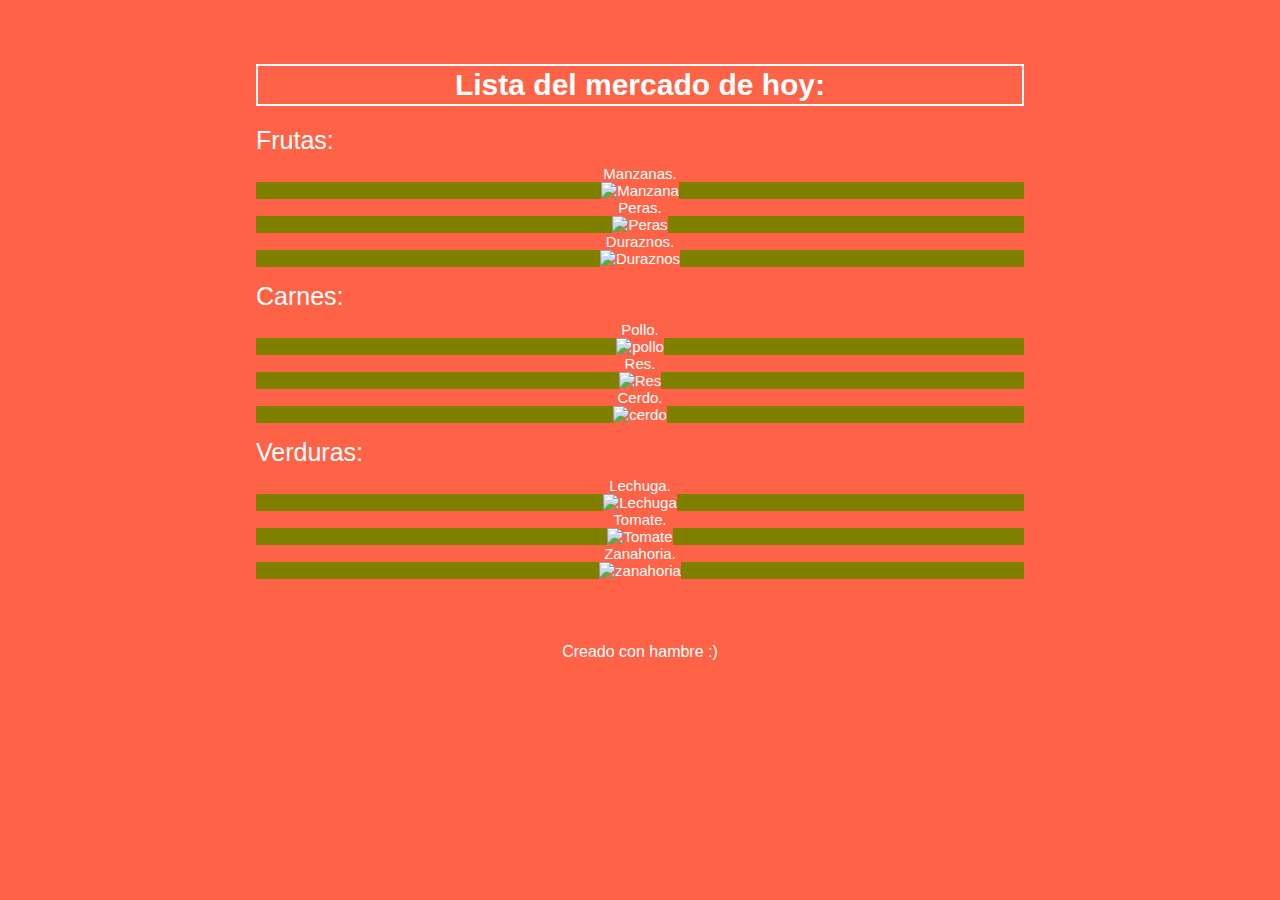
==== index.html @ a53e6423 "agrego el link a las imágenes" ====
<!DOCTYPE html>
<html lang="es">
    <head>
        <meta charset="UTF-8"/>
        <meta name="description" content="Esta página te mostrará fotos de gatos"/>
        <meta name="robots" content="index, follow"/>
        <title>Lista del mercado</title>
        <meta name="viewport" content="width=divice-width, initial-scale=1.0"/> 
        <link rel="stylesheet" href="./style.css">       
    </head>
    <body>
        <header>
            <nav></nav>
        </header>
        <main>
            <section>
                <article>
                    <h1 class="titulo">Lista del mercado de hoy:</h1>
                    <ol class="lista_elementos">
                        <li class="lista_elementos__item" >Frutas:</li>
                            <ul class="lista_elementos__item__i">
                                <a href="https://www.google.com/search?q=manzanas&oq=manzanas&aqs=chrome..69i57j46i433j0i433j0l5.2160j0j7&sourceid=chrome&ie=UTF-8"><li>Manzanas.</li><img src="./img_mercado/manzana.jpg" alt="Manzana" width="150px" height="150px"></a>
                                
                                <a href="https://www.google.com/search?ei=v2IdYN7AF6iRwbkP24K26A4&q=peras&oq=peras&gs_lcp=CgZwc3ktYWIQAzIHCC4QQxCTAjIKCAAQxwEQrwEQQ
                                zIECAAQQzICCC4yBAgAEEMyAggAMgIIADICCAAyAggAMgIIADoKCC4QsAMQQxCTAjoHCC4QsAMQQzoHCAAQsAMQQzoECC4QQzoLCAAQsQMQxwEQowI6CAgAELEDEIMBOgUILh
                                CxAzoFCAAQsQM6CgguELEDEEMQkwI6CAgAEMcBEK8BUMn-A1joggRgmYQEaAFwAngAgAGSAYgBugaSAQMwLjaYAQCgAQGqAQdnd3Mtd2l6yAEKwAEB&sclient=psy-ab&v
                                ed=0ahUKEwienJOghtPuAhWoSDABHVuBDe0Q4dUDCA0&uact=5"><li>Peras.</li><img src="./img_mercado/pera.jpg" alt="Peras" width="150px" height="150px"></a>
                                
                                <a href="https://www.google.com/search?ei=AmMdYKSYFc6dwbkPlqyjyAg&q=durazno&gs_ssp=eJzj4tDP1TdIyTIrMGB0YPBiTyktSqzKywcAP3YGRw&oq=duraz&gs_lcp=CgZwc3ktYWIQAxgAMgoILhCxAxBDEJMCMgQIAB
                                BDMgIIADICCAAyAggAMgIIADICCAAyAggAMgIIADICCAA6CgguELADEEMQkwI6BwguELADEEM6BwgAELADEEM6BwguE
                                EMQkwI6BQgAELEDOggIABCxAxCDAToLCAAQsQMQxwEQowI6CwgAELEDEMcBEK8BOgUILhCxAzoCCC46BAgAEApQ8p8EWKmwBGCJuQRoA3ACeACAAacBiAG7CJIBAzAuOJgBAKABAaoBB2d3cy13aXrIAQrAAQE&sclient=psy-ab">
                                <li>Duraznos.</li><img src="./img_mercado/durazno.jpg" alt="Duraznos" width="150px" height="150px"></a>
                                
                                
                            </ul>
                        <li class="lista_elementos__item" >Carnes:</li>
                            <ul class="lista_elementos__item__i">
                                <a href="https://www.google.com/search?ei=wmMdYMKxOcWqwbkP-4WfmAw&q=carne+de+pollo&oq=carne+de+pollo&gs_lcp=CgZwc3ktYWIQAzIFCC4QkwIyAggAMgIIADICCAAyAggAMgIIADICCAAyAggAMgIIADICCAA6CgguELA
                                DEEMQkwI6BwguELADEEM6BwgAELADEEM6BAgAEEM6BQguELEDOgIILlCBTFiMWWCYWmgBcAJ4AIABwQGIAa0JkgEDMC45mAEAoAEBqgEHZ3dzLXdpesgBCsABAQ&sclient=psy-ab&ved=0ahUKEwjCmvWbh9PuA
                                hVFVTABHfvCB8MQ4dUDCA0&uact=5"><li>Pollo.</li><img src="./img_mercado/pollo.jpg" alt="pollo" width="150px" height="150px"></a>
                                
                                <a href="https://www.google.com/search?q=carne+de+res&oq=carne+de+res&aqs=chrome..69i57j46i433j0l6.1535j0j9&sourceid=chrome&ie=UTF-8"><li>Res.</li><img src="./img_mercado/res.jpg" alt="Res" width="150px" height="150px"></a>
                                
                                <a href="https://www.google.com/search?ei=z2MdYIrmFvGCwbkP8dikqAY&q=carne+de+cerdo&oq=carne+de+cerdo&gs_lcp=CgZwc3ktYWIQAzIFCC4QkwIyAggAMgIIADICCAAyAggAMgIIADICCAAyAggAMgIIADICCAA6CgguELADEEM
                                QkwI6BwguELADEEM6BAgAEEM6AgguOgUILhCxA1CypgFYorIBYJO2AWgBcAJ4AIABuwGIAc4LkgEEMC4xMZgBAKABAaoBB2d3cy13aXrIAQrAAQE&sclient=psy-ab&ved=0ahUKEwjKieyhh9PuAhVxQTABHXEsCWU
                                Q4dUDCA0&uact=5"><li>Cerdo.</li><img src="./img_mercado/cerdo.jpg" alt="cerdo" width="150px" height="150px"></a>
                                
                            </ul>
                        <li class="lista_elementos__item" >Verduras:</li>
                            <ul class="lista_elementos__item__i">
                                <a href="https://www.google.com/search?ei=52MdYKGIJe2QwbkP46WDqAo&q=lechuga&oq=lechuga&gs_lcp=CgZwc3ktYWIQAzIKCC4QsQMQQxCTAjIECAAQQzIECAAQQzIHCAAQsQMQQzICCAAyAggAMgIIADIECAAQQzICCAAyBAgAEEM6B
                                wguEEMQkwI6BAguEEM6BQgAELEDOggIABCxAxCDAToFCC4QsQM6CwgAELEDEMcBEK8BOgcILhCxAxBDUNWIAVj0jQFghJEBaABwAngAgAGGAYgBgwiSAQMwLjiYAQCgAQGqAQdnd3Mtd2l6wAEB&sclient=psy-ab&ved=0ahUKEwjhl7Oth9PuAhVtSDAB
                                HePSAKUQ4dUDCA0&uact=5"><li>Lechuga.</li><img src="./img_mercado/lecuhga.jpg" alt="Lechuga" width="150px" height="150px"></a>
                                
                                <a href="https://www.google.com/search?ei=-mMdYOb1PJyVwbkPqY-U4Ao&q=tomate&oq=tomate&gs_lcp=CgZwc3ktYWIQAzIKCC4QsQMQQxCTAjIHCC4QsQMQQzIHCAAQsQMQQzIHCC4QsQMQQzIECAAQQzIECAAQQzIECAAQQzIHCAAQsQMQ
                                QzICCAAyBQguELEDOgcIABCwAxBDOgcILhCwAxBDOgcILhBDEJMCOgQILhBDOgUIABCxAzoKCAAQ6gIQtAIQQzoKCC4Q6gIQtAIQQzoKCAAQsQMQgwEQQzoICAAQxwEQowI6CwgAELEDEMcBEKMCUP7KAVjF0wFgrdQBaAJwAngAgAGQAYgBnweSAQMwLjeY
                                AQCgAQGqAQdnd3Mtd2l6sAEKyAEKwAEB&sclient=psy-ab&ved=0ahUKEwjm2tK2h9PuAhWcSjABHakHBawQ4dUDCA0&uact=5"><li>Tomate.</li><img src="./img_mercado/tomate.jpg" alt="Tomate" width="150px" height="150px"></a>
                                
                                <a href="https://www.google.com/search?ei=F2QdYOOEAZaHwbkP28234Aw&q=zanahoria&oq=zanahoria&gs_lcp=CgZwc3ktYWIQAzIKCC4QsQMQQxCTAjIECAAQQzIECAAQQzIECAAQQzIECAAQQzIKCAAQsQMQgwEQQzIECAAQQzIFCAAQsQM
                                yAggAMgIILjoICAAQsQMQgwE6CwgAELEDEMcBEKMCOggILhCxAxCDAToHCC4QsQMQQzoHCAAQsQMQQ1DbkAFYl5kBYICaAWgAcAJ4AIAB3wGIAYUKkgEFMC44LjGYAQCgAQGqAQdnd3Mtd2l6wAEB&sclient=psy-ab&ved=0ahUKEwij7IDEh9PuAhWWQzA
                                BHdvmDcwQ4dUDCA0&uact=5"><li>Zanahoria.</li><img src="./img_mercado/zanahoria.jpg" alt="zanahoria" width="150px" height="150px"></a>
                                
                            </ul>
                    </ol>
                    
                </article>
            </section>
         
        </main>
        <footer>
            <p>Creado con hambre :)</p>
        </footer>
     
    </body>

</html>
---- style.css ----
* {
    margin: 0;
    padding: 0;
    box-sizing: border-box;
    background-color: tomato;
    font-family: sans-serif;
    list-style: none;
}

main {
    margin: 5% 20%;
    text-align: center;
}

h1 {
    color: white;    
    border: 2px solid white;
    padding: 2px;
    font-size: 30px;
}
.lista_elementos {
    margin-top: 20px;
    color: gray;
    font-size: 25px;
    

}

.lista_elementos__item{
    color: white;
    text-align: left;
    margin-top: 15px;
}

.lista_elementos__item__i {
    margin-top: 10px;
    background-color: olive;
    font-size: 15px;
}

.lista_elementos__item__i a{
    text-decoration: none;
    color: white;
}

.lista_elementos__item__i a:hover{
    color: blue;
}

footer {
    text-align: center;
    background-color: olive;
    color:white
}
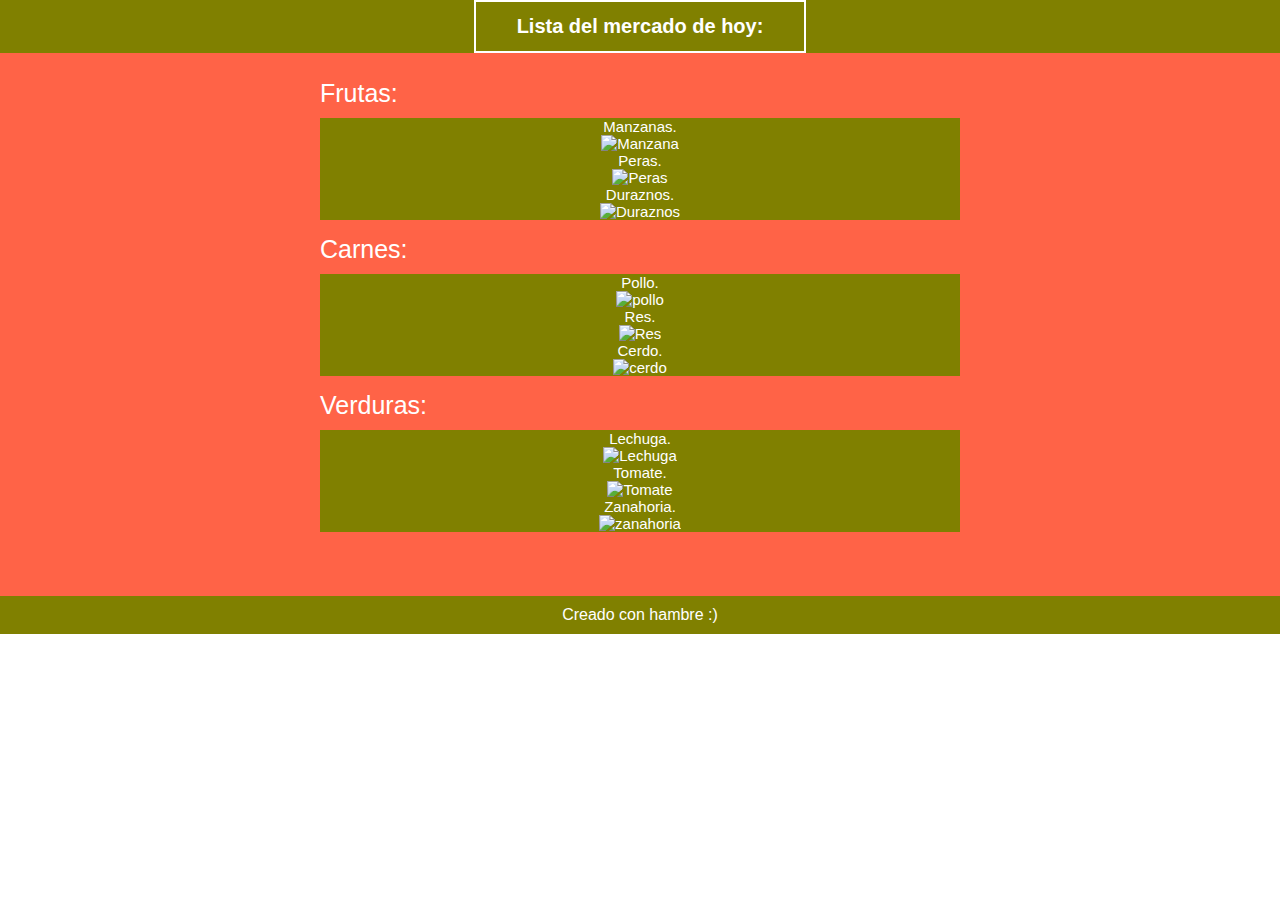
==== commit 7c0a3406: "arreglos del header y footer" ====
--- a/index.html
+++ b/index.html
@@ -10,12 +10,13 @@
     </head>
     <body>
         <header>
+            <h1 class="titulo">Lista del mercado de hoy:</h1>
             <nav></nav>
         </header>
         <main>
             <section>
                 <article>
-                    <h1 class="titulo">Lista del mercado de hoy:</h1>
+                    
                     <ol class="lista_elementos">
                         <li class="lista_elementos__item" >Frutas:</li>
                             <ul class="lista_elementos__item__i">
@@ -67,7 +68,7 @@
             </section>
          
         </main>
-        <footer>
+        <footer id="footer">
             <p>Creado con hambre :)</p>
         </footer>
      
--- a/style.css
+++ b/style.css
@@ -2,28 +2,38 @@
     margin: 0;
     padding: 0;
     box-sizing: border-box;
-    background-color: tomato;
     font-family: sans-serif;
     list-style: none;
 }
 
+
+
 main {
-    margin: 5% 20%;
+    background: tomato;
+    padding: 0.5% 25% 5% 25%;
     text-align: center;
+    
 }
 
-h1 {
+header {
+    background: olive;
+    
+}
+
+h1{
     color: white;    
     border: 2px solid white;
-    padding: 2px;
-    font-size: 30px;
+    font-size: 20px;
+    text-align: center;
+    margin-left: 37%;
+    margin-right: 37%;
+    padding: 1% 0;
+
 }
 .lista_elementos {
     margin-top: 20px;
     color: gray;
-    font-size: 25px;
-    
-
+    font-size: 25px;   
 }
 
 .lista_elementos__item{
@@ -47,8 +57,10 @@
     color: blue;
 }
 
-footer {
+body footer {
+    
     text-align: center;
-    background-color: olive;
-    color:white
+    color:white;
+    background-color:olive;
+    padding: 10px 0;
 }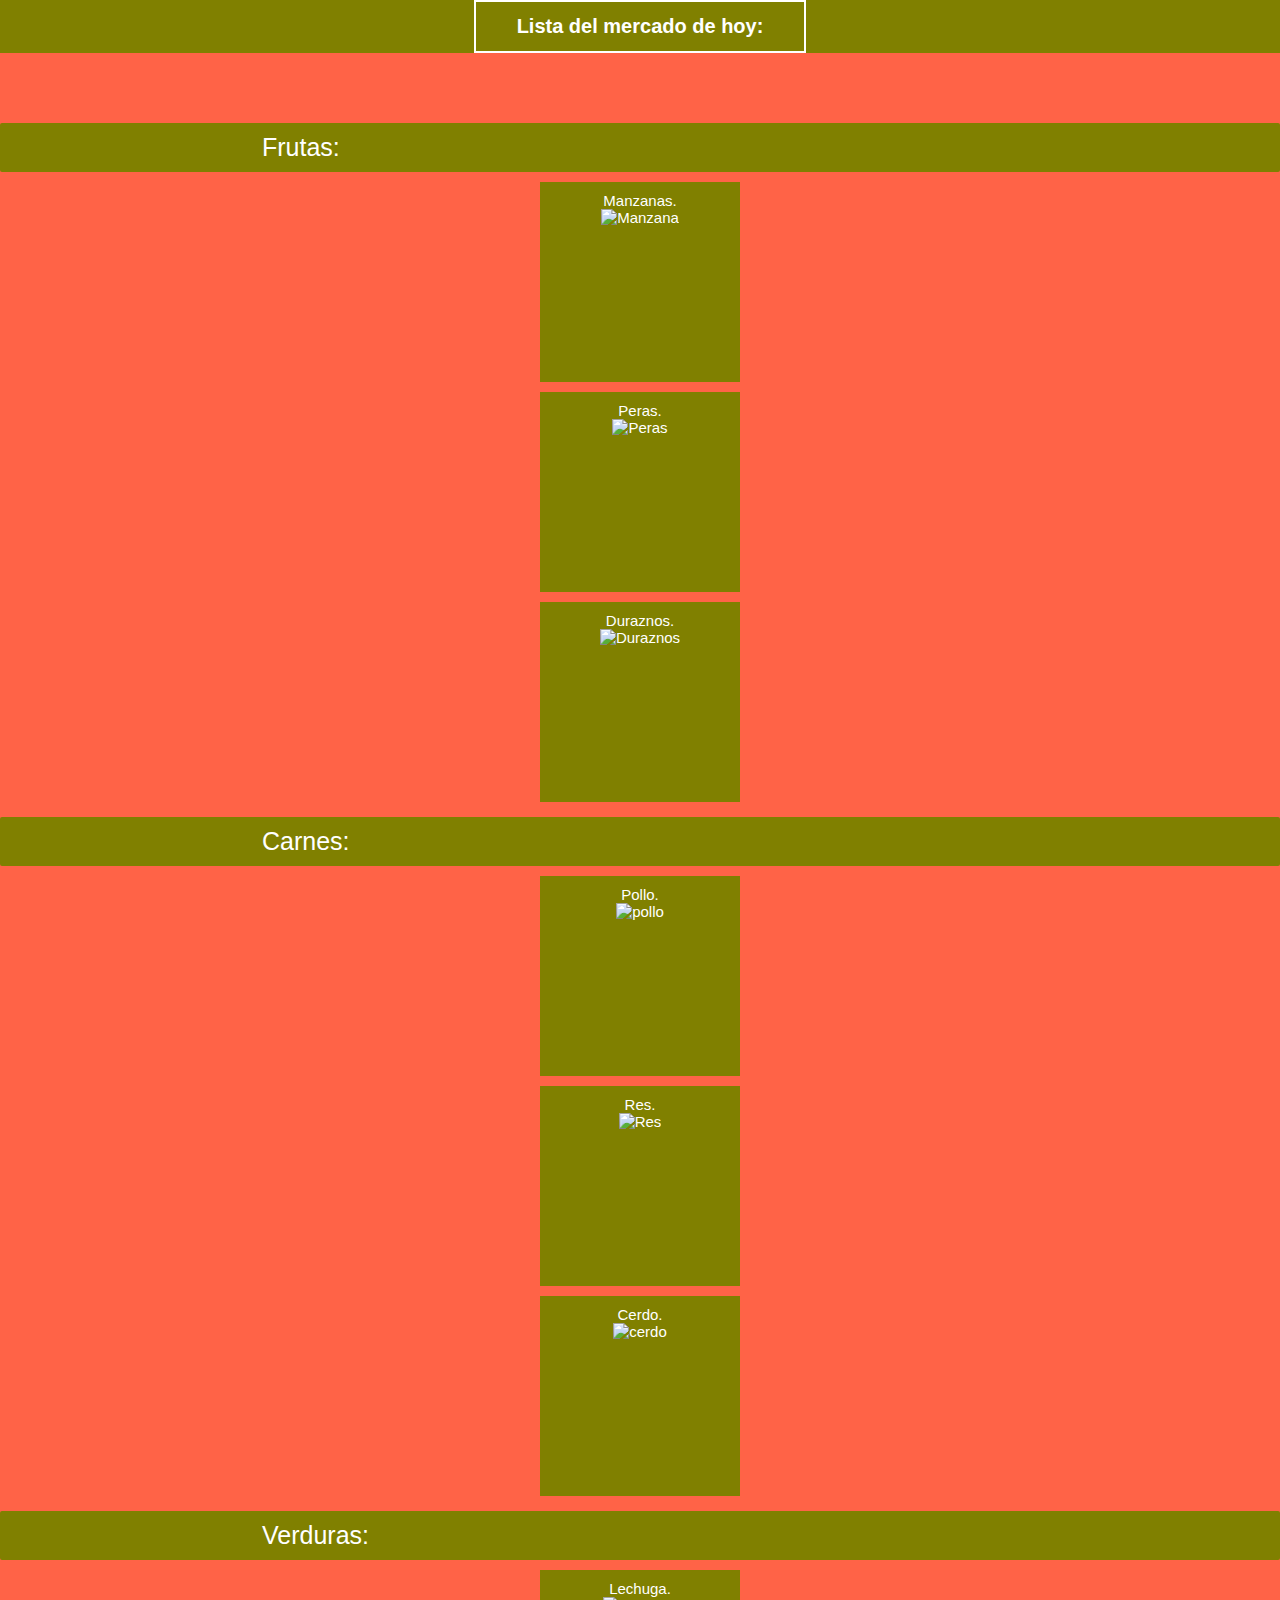
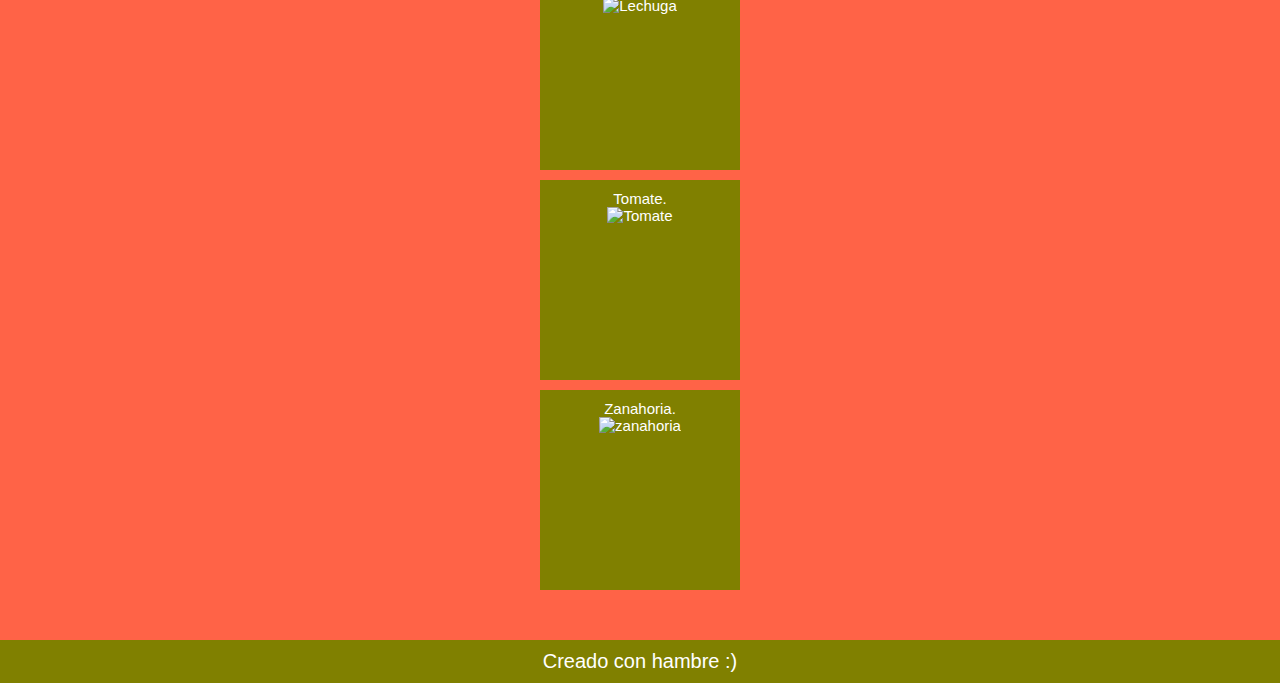
==== commit d8ae5e02: "Agregando lo aprendido de selectores, clases y pseudoclases de CSS" ====
--- a/index.html
+++ b/index.html
@@ -13,54 +13,64 @@
             <h1 class="titulo">Lista del mercado de hoy:</h1>
             <nav></nav>
         </header>
-        <main>
+        <main >
             <section>
                 <article>
                     
                     <ol class="lista_elementos">
                         <li class="lista_elementos__item" >Frutas:</li>
                             <ul class="lista_elementos__item__i">
-                                <a href="https://www.google.com/search?q=manzanas&oq=manzanas&aqs=chrome..69i57j46i433j0i433j0l5.2160j0j7&sourceid=chrome&ie=UTF-8"><li>Manzanas.</li><img src="./img_mercado/manzana.jpg" alt="Manzana" width="150px" height="150px"></a>
-                                
+                               <section> <a href="https://www.google.com/search?q=manzanas&oq=manzanas&aqs=chrome..69i57j46i433j0i433j0l5.2160j0j7&sourceid=chrome&ie=UTF-8">
+                                    <li>Manzanas.</li><img src="./img_mercado/manzana.jpg" alt="Manzana" width="150px" height="150px"></a>
+                                </section>
+                                <section>
                                 <a href="https://www.google.com/search?ei=v2IdYN7AF6iRwbkP24K26A4&q=peras&oq=peras&gs_lcp=CgZwc3ktYWIQAzIHCC4QQxCTAjIKCAAQxwEQrwEQQ
                                 zIECAAQQzICCC4yBAgAEEMyAggAMgIIADICCAAyAggAMgIIADoKCC4QsAMQQxCTAjoHCC4QsAMQQzoHCAAQsAMQQzoECC4QQzoLCAAQsQMQxwEQowI6CAgAELEDEIMBOgUILh
                                 CxAzoFCAAQsQM6CgguELEDEEMQkwI6CAgAEMcBEK8BUMn-A1joggRgmYQEaAFwAngAgAGSAYgBugaSAQMwLjaYAQCgAQGqAQdnd3Mtd2l6yAEKwAEB&sclient=psy-ab&v
                                 ed=0ahUKEwienJOghtPuAhWoSDABHVuBDe0Q4dUDCA0&uact=5"><li>Peras.</li><img src="./img_mercado/pera.jpg" alt="Peras" width="150px" height="150px"></a>
-                                
+                            </section>
+                                <section>
                                 <a href="https://www.google.com/search?ei=AmMdYKSYFc6dwbkPlqyjyAg&q=durazno&gs_ssp=eJzj4tDP1TdIyTIrMGB0YPBiTyktSqzKywcAP3YGRw&oq=duraz&gs_lcp=CgZwc3ktYWIQAxgAMgoILhCxAxBDEJMCMgQIAB
                                 BDMgIIADICCAAyAggAMgIIADICCAAyAggAMgIIADICCAA6CgguELADEEMQkwI6BwguELADEEM6BwgAELADEEM6BwguE
                                 EMQkwI6BQgAELEDOggIABCxAxCDAToLCAAQsQMQxwEQowI6CwgAELEDEMcBEK8BOgUILhCxAzoCCC46BAgAEApQ8p8EWKmwBGCJuQRoA3ACeACAAacBiAG7CJIBAzAuOJgBAKABAaoBB2d3cy13aXrIAQrAAQE&sclient=psy-ab">
                                 <li>Duraznos.</li><img src="./img_mercado/durazno.jpg" alt="Duraznos" width="150px" height="150px"></a>
-                                
+                            </section>
                                 
                             </ul>
                         <li class="lista_elementos__item" >Carnes:</li>
                             <ul class="lista_elementos__item__i">
+                                <section>
                                 <a href="https://www.google.com/search?ei=wmMdYMKxOcWqwbkP-4WfmAw&q=carne+de+pollo&oq=carne+de+pollo&gs_lcp=CgZwc3ktYWIQAzIFCC4QkwIyAggAMgIIADICCAAyAggAMgIIADICCAAyAggAMgIIADICCAA6CgguELA
                                 DEEMQkwI6BwguELADEEM6BwgAELADEEM6BAgAEEM6BQguELEDOgIILlCBTFiMWWCYWmgBcAJ4AIABwQGIAa0JkgEDMC45mAEAoAEBqgEHZ3dzLXdpesgBCsABAQ&sclient=psy-ab&ved=0ahUKEwjCmvWbh9PuA
                                 hVFVTABHfvCB8MQ4dUDCA0&uact=5"><li>Pollo.</li><img src="./img_mercado/pollo.jpg" alt="pollo" width="150px" height="150px"></a>
-                                
+                            </section>
+                            <section>
                                 <a href="https://www.google.com/search?q=carne+de+res&oq=carne+de+res&aqs=chrome..69i57j46i433j0l6.1535j0j9&sourceid=chrome&ie=UTF-8"><li>Res.</li><img src="./img_mercado/res.jpg" alt="Res" width="150px" height="150px"></a>
-                                
+                            </section>
+                            <section>
                                 <a href="https://www.google.com/search?ei=z2MdYIrmFvGCwbkP8dikqAY&q=carne+de+cerdo&oq=carne+de+cerdo&gs_lcp=CgZwc3ktYWIQAzIFCC4QkwIyAggAMgIIADICCAAyAggAMgIIADICCAAyAggAMgIIADICCAA6CgguELADEEM
                                 QkwI6BwguELADEEM6BAgAEEM6AgguOgUILhCxA1CypgFYorIBYJO2AWgBcAJ4AIABuwGIAc4LkgEEMC4xMZgBAKABAaoBB2d3cy13aXrIAQrAAQE&sclient=psy-ab&ved=0ahUKEwjKieyhh9PuAhVxQTABHXEsCWU
                                 Q4dUDCA0&uact=5"><li>Cerdo.</li><img src="./img_mercado/cerdo.jpg" alt="cerdo" width="150px" height="150px"></a>
-                                
+                            </section>
                             </ul>
                         <li class="lista_elementos__item" >Verduras:</li>
                             <ul class="lista_elementos__item__i">
+
+                            <section>
                                 <a href="https://www.google.com/search?ei=52MdYKGIJe2QwbkP46WDqAo&q=lechuga&oq=lechuga&gs_lcp=CgZwc3ktYWIQAzIKCC4QsQMQQxCTAjIECAAQQzIECAAQQzIHCAAQsQMQQzICCAAyAggAMgIIADIECAAQQzICCAAyBAgAEEM6B
                                 wguEEMQkwI6BAguEEM6BQgAELEDOggIABCxAxCDAToFCC4QsQM6CwgAELEDEMcBEK8BOgcILhCxAxBDUNWIAVj0jQFghJEBaABwAngAgAGGAYgBgwiSAQMwLjiYAQCgAQGqAQdnd3Mtd2l6wAEB&sclient=psy-ab&ved=0ahUKEwjhl7Oth9PuAhVtSDAB
                                 HePSAKUQ4dUDCA0&uact=5"><li>Lechuga.</li><img src="./img_mercado/lecuhga.jpg" alt="Lechuga" width="150px" height="150px"></a>
-                                
+                            </section>
+                            <section>
                                 <a href="https://www.google.com/search?ei=-mMdYOb1PJyVwbkPqY-U4Ao&q=tomate&oq=tomate&gs_lcp=CgZwc3ktYWIQAzIKCC4QsQMQQxCTAjIHCC4QsQMQQzIHCAAQsQMQQzIHCC4QsQMQQzIECAAQQzIECAAQQzIECAAQQzIHCAAQsQMQ
                                 QzICCAAyBQguELEDOgcIABCwAxBDOgcILhCwAxBDOgcILhBDEJMCOgQILhBDOgUIABCxAzoKCAAQ6gIQtAIQQzoKCC4Q6gIQtAIQQzoKCAAQsQMQgwEQQzoICAAQxwEQowI6CwgAELEDEMcBEKMCUP7KAVjF0wFgrdQBaAJwAngAgAGQAYgBnweSAQMwLjeY
                                 AQCgAQGqAQdnd3Mtd2l6sAEKyAEKwAEB&sclient=psy-ab&ved=0ahUKEwjm2tK2h9PuAhWcSjABHakHBawQ4dUDCA0&uact=5"><li>Tomate.</li><img src="./img_mercado/tomate.jpg" alt="Tomate" width="150px" height="150px"></a>
-                                
+                            </section>
+                            <section>
                                 <a href="https://www.google.com/search?ei=F2QdYOOEAZaHwbkP28234Aw&q=zanahoria&oq=zanahoria&gs_lcp=CgZwc3ktYWIQAzIKCC4QsQMQQxCTAjIECAAQQzIECAAQQzIECAAQQzIECAAQQzIKCAAQsQMQgwEQQzIECAAQQzIFCAAQsQM
                                 yAggAMgIILjoICAAQsQMQgwE6CwgAELEDEMcBEKMCOggILhCxAxCDAToHCC4QsQMQQzoHCAAQsQMQQ1DbkAFYl5kBYICaAWgAcAJ4AIAB3wGIAYUKkgEFMC44LjGYAQCgAQGqAQdnd3Mtd2l6wAEB&sclient=psy-ab&ved=0ahUKEwij7IDEh9PuAhWWQzA
                                 BHdvmDcwQ4dUDCA0&uact=5"><li>Zanahoria.</li><img src="./img_mercado/zanahoria.jpg" alt="zanahoria" width="150px" height="150px"></a>
-                                
+                            </section>
                             </ul>
                     </ol>
                     
--- a/style.css
+++ b/style.css
@@ -6,11 +6,13 @@
     list-style: none;
 }
 
-
+html {
+    font-size: 62.5%;
+}
 
 main {
     background: tomato;
-    padding: 0.5% 25% 5% 25%;
+    padding: 5rem 0;
     text-align: center;
     
 }
@@ -40,12 +42,20 @@
     color: white;
     text-align: left;
     margin-top: 15px;
+    background-color: olive;
+    border-radius: 2px;
+    text-indent: 20%;
+    padding: 1rem;
 }
 
-.lista_elementos__item__i {
-    margin-top: 10px;
+.lista_elementos__item__i section {
+    margin: 0 auto;
+    margin-top:1rem;       
     background-color: olive;
     font-size: 15px;
+    width: 20rem;
+    height: 20rem;
+    padding: 1rem;
 }
 
 .lista_elementos__item__i a{
@@ -58,9 +68,9 @@
 }
 
 body footer {
-    
+    font-size: 2rem;
     text-align: center;
     color:white;
     background-color:olive;
-    padding: 10px 0;
+    padding: 1rem;
 }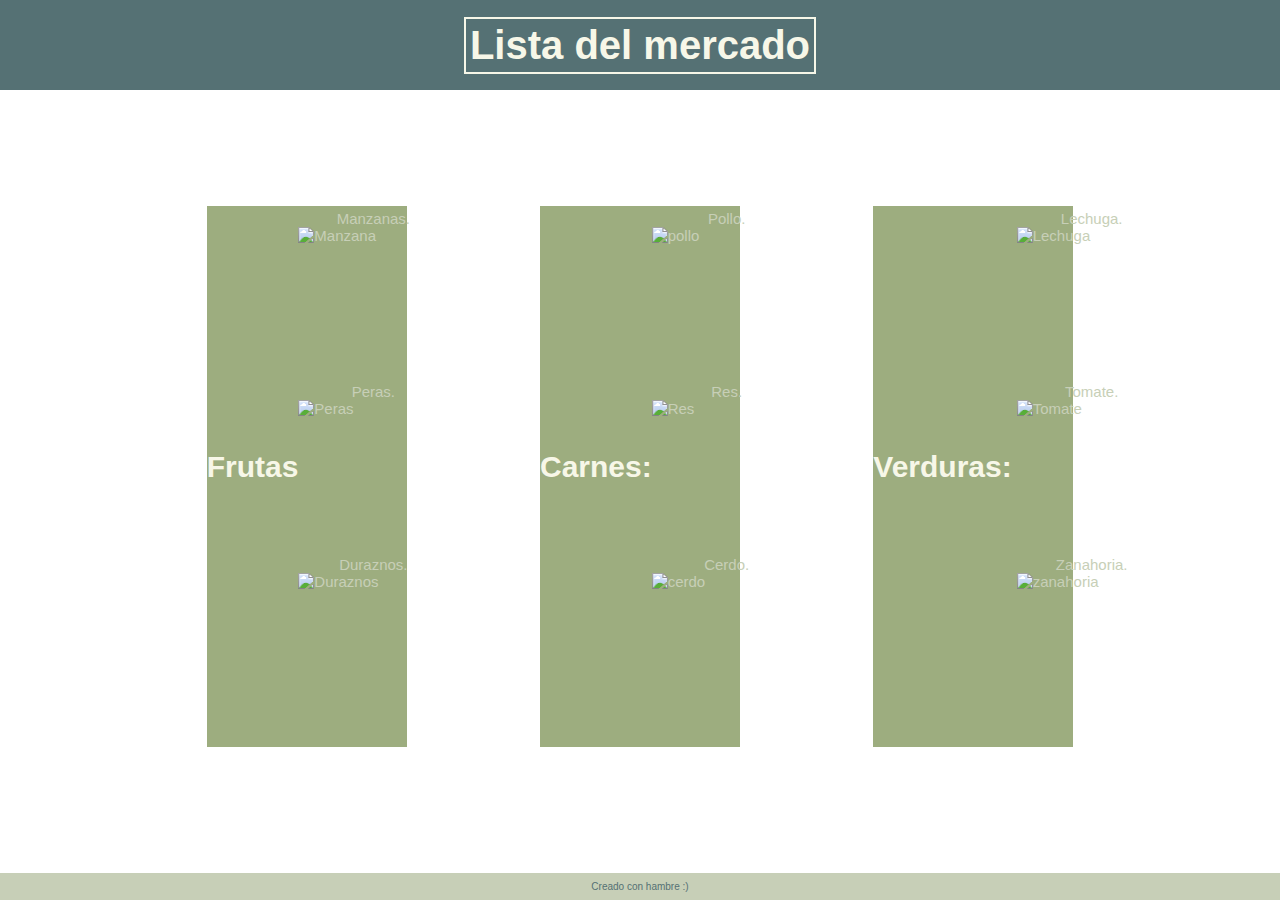
==== commit 4968afda: "cambio a responsive design" ====
--- a/index.html
+++ b/index.html
@@ -6,79 +6,83 @@
         <meta name="robots" content="index, follow"/>
         <title>Lista del mercado</title>
         <meta name="viewport" content="width=divice-width, initial-scale=1.0"/> 
-        <link rel="stylesheet" href="./style.css">       
+        <link rel="stylesheet" href="./style.css">
+        <link rel="stylesheet" href="./tablet.css" media="(min-width: 500px)">
+        <link rel="stylesheet" href="./desktop.css" media="(min-width: 800px)">         
     </head>
     <body>
         <header>
-            <h1 class="titulo">Lista del mercado de hoy:</h1>
-            <nav></nav>
+            <h1 class="titulo">Lista del mercado</h1>
         </header>
-        <main >
-            <section>
-                <article>
+        <main class="container">
+            
+                <article class="frutas-container">
                     
-                    <ol class="lista_elementos">
-                        <li class="lista_elementos__item" >Frutas:</li>
-                            <ul class="lista_elementos__item__i">
-                               <section> <a href="https://www.google.com/search?q=manzanas&oq=manzanas&aqs=chrome..69i57j46i433j0i433j0l5.2160j0j7&sourceid=chrome&ie=UTF-8">
+                    
+                        <h1 class="lista_elementos" >Frutas</h1>
+                        <ul class="lista_elementos__item">
+                                <a href="https://www.google.com/search?q=manzanas&oq=manzanas&aqs=chrome..69i57j46i433j0i433j0l5.2160j0j7&sourceid=chrome&ie=UTF-8">
                                     <li>Manzanas.</li><img src="./img_mercado/manzana.jpg" alt="Manzana" width="150px" height="150px"></a>
-                                </section>
-                                <section>
+                                
+                                
                                 <a href="https://www.google.com/search?ei=v2IdYN7AF6iRwbkP24K26A4&q=peras&oq=peras&gs_lcp=CgZwc3ktYWIQAzIHCC4QQxCTAjIKCAAQxwEQrwEQQ
                                 zIECAAQQzICCC4yBAgAEEMyAggAMgIIADICCAAyAggAMgIIADoKCC4QsAMQQxCTAjoHCC4QsAMQQzoHCAAQsAMQQzoECC4QQzoLCAAQsQMQxwEQowI6CAgAELEDEIMBOgUILh
                                 CxAzoFCAAQsQM6CgguELEDEEMQkwI6CAgAEMcBEK8BUMn-A1joggRgmYQEaAFwAngAgAGSAYgBugaSAQMwLjaYAQCgAQGqAQdnd3Mtd2l6yAEKwAEB&sclient=psy-ab&v
                                 ed=0ahUKEwienJOghtPuAhWoSDABHVuBDe0Q4dUDCA0&uact=5"><li>Peras.</li><img src="./img_mercado/pera.jpg" alt="Peras" width="150px" height="150px"></a>
-                            </section>
-                                <section>
+                            
+                                
                                 <a href="https://www.google.com/search?ei=AmMdYKSYFc6dwbkPlqyjyAg&q=durazno&gs_ssp=eJzj4tDP1TdIyTIrMGB0YPBiTyktSqzKywcAP3YGRw&oq=duraz&gs_lcp=CgZwc3ktYWIQAxgAMgoILhCxAxBDEJMCMgQIAB
                                 BDMgIIADICCAAyAggAMgIIADICCAAyAggAMgIIADICCAA6CgguELADEEMQkwI6BwguELADEEM6BwgAELADEEM6BwguE
                                 EMQkwI6BQgAELEDOggIABCxAxCDAToLCAAQsQMQxwEQowI6CwgAELEDEMcBEK8BOgUILhCxAzoCCC46BAgAEApQ8p8EWKmwBGCJuQRoA3ACeACAAacBiAG7CJIBAzAuOJgBAKABAaoBB2d3cy13aXrIAQrAAQE&sclient=psy-ab">
                                 <li>Duraznos.</li><img src="./img_mercado/durazno.jpg" alt="Duraznos" width="150px" height="150px"></a>
-                            </section>
+                            
+                        </ul>
+                </article>
+                
+                <article class="carnes-container">       
+                            
+                        <h1 class="lista_elementos" >Carnes:</h1>
+                        <ul class="lista_elementos__item">
                                 
-                            </ul>
-                        <li class="lista_elementos__item" >Carnes:</li>
-                            <ul class="lista_elementos__item__i">
-                                <section>
                                 <a href="https://www.google.com/search?ei=wmMdYMKxOcWqwbkP-4WfmAw&q=carne+de+pollo&oq=carne+de+pollo&gs_lcp=CgZwc3ktYWIQAzIFCC4QkwIyAggAMgIIADICCAAyAggAMgIIADICCAAyAggAMgIIADICCAA6CgguELA
                                 DEEMQkwI6BwguELADEEM6BwgAELADEEM6BAgAEEM6BQguELEDOgIILlCBTFiMWWCYWmgBcAJ4AIABwQGIAa0JkgEDMC45mAEAoAEBqgEHZ3dzLXdpesgBCsABAQ&sclient=psy-ab&ved=0ahUKEwjCmvWbh9PuA
                                 hVFVTABHfvCB8MQ4dUDCA0&uact=5"><li>Pollo.</li><img src="./img_mercado/pollo.jpg" alt="pollo" width="150px" height="150px"></a>
-                            </section>
-                            <section>
+                            
+                            
                                 <a href="https://www.google.com/search?q=carne+de+res&oq=carne+de+res&aqs=chrome..69i57j46i433j0l6.1535j0j9&sourceid=chrome&ie=UTF-8"><li>Res.</li><img src="./img_mercado/res.jpg" alt="Res" width="150px" height="150px"></a>
-                            </section>
-                            <section>
+                           
                                 <a href="https://www.google.com/search?ei=z2MdYIrmFvGCwbkP8dikqAY&q=carne+de+cerdo&oq=carne+de+cerdo&gs_lcp=CgZwc3ktYWIQAzIFCC4QkwIyAggAMgIIADICCAAyAggAMgIIADICCAAyAggAMgIIADICCAA6CgguELADEEM
                                 QkwI6BwguELADEEM6BAgAEEM6AgguOgUILhCxA1CypgFYorIBYJO2AWgBcAJ4AIABuwGIAc4LkgEEMC4xMZgBAKABAaoBB2d3cy13aXrIAQrAAQE&sclient=psy-ab&ved=0ahUKEwjKieyhh9PuAhVxQTABHXEsCWU
                                 Q4dUDCA0&uact=5"><li>Cerdo.</li><img src="./img_mercado/cerdo.jpg" alt="cerdo" width="150px" height="150px"></a>
-                            </section>
-                            </ul>
-                        <li class="lista_elementos__item" >Verduras:</li>
-                            <ul class="lista_elementos__item__i">
+                            
+                        </ul>
+                </article>
+                
+                <article class="verduras-container">
+                        <h1 class="lista_elementos" >Verduras:</h1>
+                        <ul class="lista_elementos__item">
 
-                            <section>
+                            
                                 <a href="https://www.google.com/search?ei=52MdYKGIJe2QwbkP46WDqAo&q=lechuga&oq=lechuga&gs_lcp=CgZwc3ktYWIQAzIKCC4QsQMQQxCTAjIECAAQQzIECAAQQzIHCAAQsQMQQzICCAAyAggAMgIIADIECAAQQzICCAAyBAgAEEM6B
                                 wguEEMQkwI6BAguEEM6BQgAELEDOggIABCxAxCDAToFCC4QsQM6CwgAELEDEMcBEK8BOgcILhCxAxBDUNWIAVj0jQFghJEBaABwAngAgAGGAYgBgwiSAQMwLjiYAQCgAQGqAQdnd3Mtd2l6wAEB&sclient=psy-ab&ved=0ahUKEwjhl7Oth9PuAhVtSDAB
                                 HePSAKUQ4dUDCA0&uact=5"><li>Lechuga.</li><img src="./img_mercado/lecuhga.jpg" alt="Lechuga" width="150px" height="150px"></a>
-                            </section>
-                            <section>
+                            
                                 <a href="https://www.google.com/search?ei=-mMdYOb1PJyVwbkPqY-U4Ao&q=tomate&oq=tomate&gs_lcp=CgZwc3ktYWIQAzIKCC4QsQMQQxCTAjIHCC4QsQMQQzIHCAAQsQMQQzIHCC4QsQMQQzIECAAQQzIECAAQQzIECAAQQzIHCAAQsQMQ
                                 QzICCAAyBQguELEDOgcIABCwAxBDOgcILhCwAxBDOgcILhBDEJMCOgQILhBDOgUIABCxAzoKCAAQ6gIQtAIQQzoKCC4Q6gIQtAIQQzoKCAAQsQMQgwEQQzoICAAQxwEQowI6CwgAELEDEMcBEKMCUP7KAVjF0wFgrdQBaAJwAngAgAGQAYgBnweSAQMwLjeY
                                 AQCgAQGqAQdnd3Mtd2l6sAEKyAEKwAEB&sclient=psy-ab&ved=0ahUKEwjm2tK2h9PuAhWcSjABHakHBawQ4dUDCA0&uact=5"><li>Tomate.</li><img src="./img_mercado/tomate.jpg" alt="Tomate" width="150px" height="150px"></a>
-                            </section>
-                            <section>
+                            
                                 <a href="https://www.google.com/search?ei=F2QdYOOEAZaHwbkP28234Aw&q=zanahoria&oq=zanahoria&gs_lcp=CgZwc3ktYWIQAzIKCC4QsQMQQxCTAjIECAAQQzIECAAQQzIECAAQQzIECAAQQzIKCAAQsQMQgwEQQzIECAAQQzIFCAAQsQM
                                 yAggAMgIILjoICAAQsQMQgwE6CwgAELEDEMcBEKMCOggILhCxAxCDAToHCC4QsQMQQzoHCAAQsQMQQ1DbkAFYl5kBYICaAWgAcAJ4AIAB3wGIAYUKkgEFMC44LjGYAQCgAQGqAQdnd3Mtd2l6wAEB&sclient=psy-ab&ved=0ahUKEwij7IDEh9PuAhWWQzA
                                 BHdvmDcwQ4dUDCA0&uact=5"><li>Zanahoria.</li><img src="./img_mercado/zanahoria.jpg" alt="zanahoria" width="150px" height="150px"></a>
-                            </section>
-                            </ul>
-                    </ol>
+                            
+                        </ul>
+                    
                     
                 </article>
-            </section>
+            
          
         </main>
-        <footer id="footer">
+        <footer>
             <p>Creado con hambre :)</p>
         </footer>
      
--- a/style.css
+++ b/style.css
@@ -1,3 +1,9 @@
+:root {
+    --primary-color: #557174;
+    --secundary-color: #f7f7e8;
+    --tertiary-color: #9dad7f;
+}
+
 * {
     margin: 0;
     padding: 0;
@@ -10,67 +16,71 @@
     font-size: 62.5%;
 }
 
-main {
-    background: tomato;
-    padding: 5rem 0;
-    text-align: center;
+header {
+    width: 100%;
+    display: flex;
+    justify-content: center;
+    align-items: center;
+    background-color: var(--primary-color);
+    height: 10vh;
+}
+
+header h1 {
+    color: var(--secundary-color);
+    border: 2px solid var(--secundary-color);
+    padding: 4px;
+}
+
+.container {
+    margin: 0 auto;
+    display: flex;
+    flex-wrap: wrap;
+    flex-direction: column;
+    padding-bottom: 10px;
+    color: var(--secundary-color);
+}
+
+article {
+    display: flex;
+    align-items: center;
+    flex-direction: column;
+    flex-wrap: wrap;
+    margin-top: 15px;
+    margin-left: auto;
+    margin-right: auto;
+    padding-bottom: 20px;
+    background-color: var(--tertiary-color);
+    width: 245px;
+    height: auto;
+}
+
+article h1 {
+    color: var(--secundary-color);
+    margin: 5px 0;  
+}
+
+.lista_elementos__item {
+    display: flex;
+    flex-direction: column;
+    align-items: center;
     
 }
 
-header {
-    background: olive;
-    
+.lista_elementos__item a{
+    display: flex;
+    flex-direction: column;
+    align-items: center;
+    margin: 3px 0;
+    color: #c7cfb7;
+    font-size: 1.5rem;
+    text-decoration: none;    
 }
 
-h1{
-    color: white;    
-    border: 2px solid white;
-    font-size: 20px;
-    text-align: center;
-    margin-left: 37%;
-    margin-right: 37%;
-    padding: 1% 0;
-
-}
-.lista_elementos {
-    margin-top: 20px;
-    color: gray;
-    font-size: 25px;   
-}
-
-.lista_elementos__item{
-    color: white;
-    text-align: left;
-    margin-top: 15px;
-    background-color: olive;
-    border-radius: 2px;
-    text-indent: 20%;
-    padding: 1rem;
-}
-
-.lista_elementos__item__i section {
-    margin: 0 auto;
-    margin-top:1rem;       
-    background-color: olive;
-    font-size: 15px;
-    width: 20rem;
-    height: 20rem;
-    padding: 1rem;
-}
-
-.lista_elementos__item__i a{
-    text-decoration: none;
-    color: white;
-}
-
-.lista_elementos__item__i a:hover{
-    color: blue;
-}
-
-body footer {
-    font-size: 2rem;
-    text-align: center;
-    color:white;
-    background-color:olive;
-    padding: 1rem;
+footer {
+    display: flex;
+    justify-content: center;
+    align-items: center;
+    background-color: #c7cfb7 ;
+    color: var(--primary-color);
+    height: 3vh;
 }--- a/tablet.css
+++ b/tablet.css
@@ -0,0 +1,30 @@
+header {
+    font-size: 2rem;
+}
+
+.container{
+    flex-direction: row;
+    justify-content: space-evenly;
+    min-width: 500px;
+    max-width: 1000px;
+    font-size: 1.5rem;   
+}
+
+.verduras-container {
+        width:600px
+}
+
+article {
+    margin: 20px auto;
+}
+.verduras-container .lista_elementos__item{
+    flex-direction: row;
+    height: 200px;
+    
+}
+
+.verduras-container .lista_elementos__item a {
+    margin-left: 5px;
+    margin-right: 5px;
+    
+}--- a/desktop.css
+++ b/desktop.css
@@ -0,0 +1,31 @@
+.container {
+    flex-direction: row;
+    height: 87vh;
+    justify-content: center;
+    align-items: center;
+}
+
+article {
+    justify-content: center;
+    height: 70%;
+    max-height: 615px;
+    width: 20%;
+}
+
+.verduras-container {
+   
+        justify-content: center;
+        height: 70%;
+        width: 20%;
+    
+}
+
+.verduras-container .lista_elementos__item{
+    flex-direction: column;
+    justify-content: ;
+    height: auto
+   
+    
+        
+}
+
